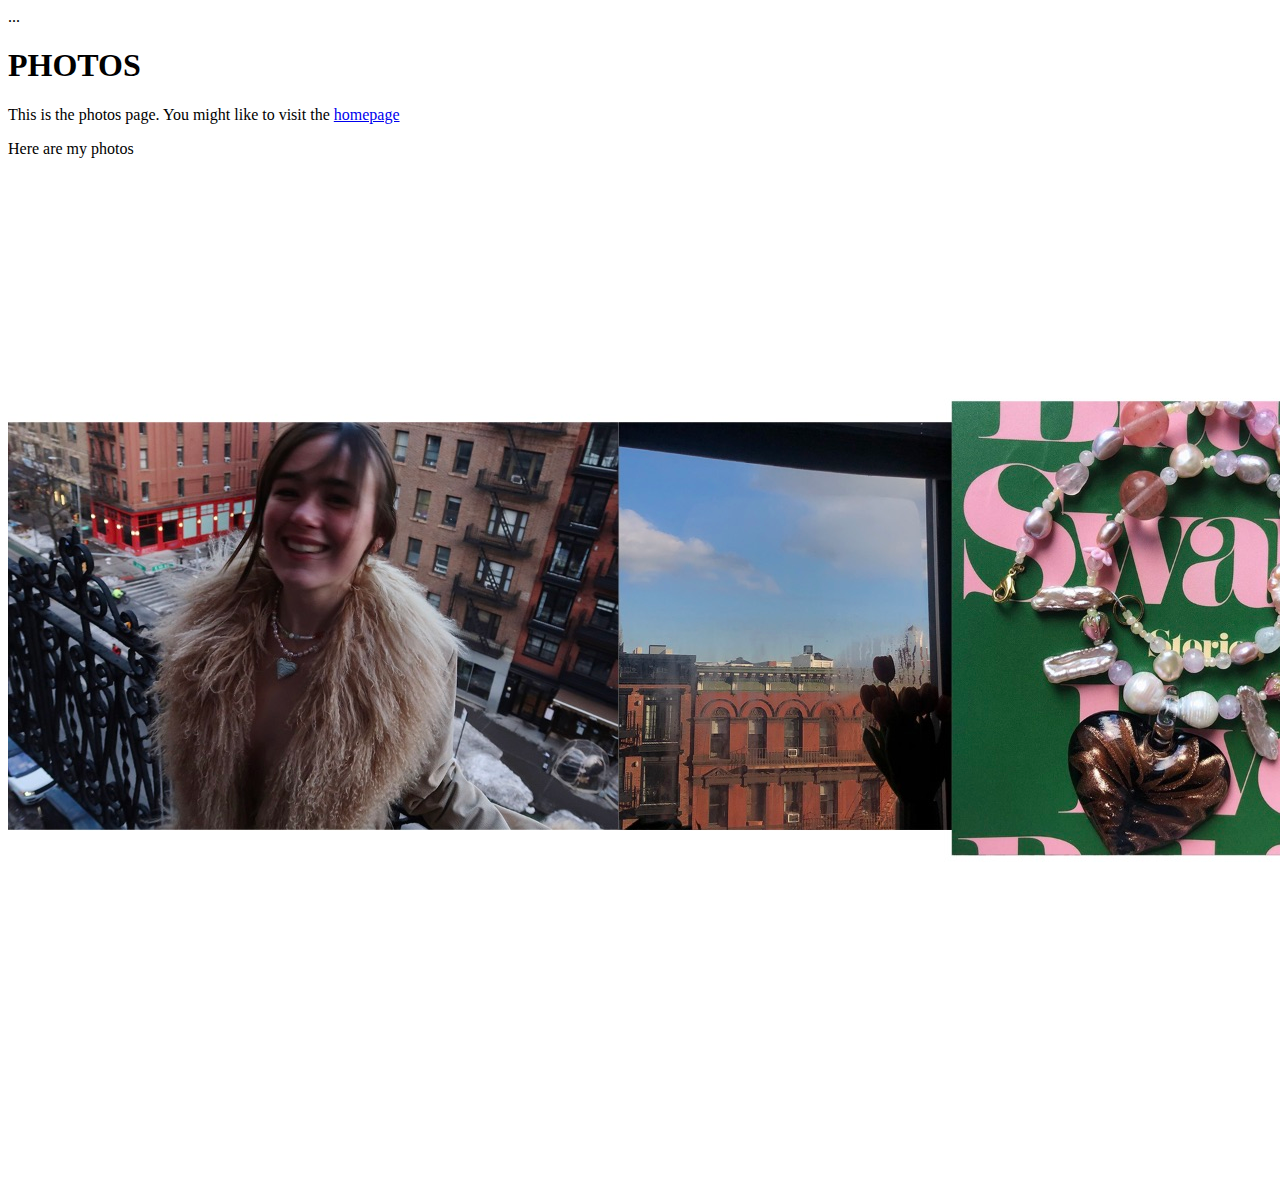
==== photos.html @ fd862559 "Add files via upload" ====
<html lang="en">
<head>...</head>
<body data-new-gr-c-s-check-loaded="14.997.0" data-gr-ext-installed>
<h1 class="main-hed">PHOTOS</h1>
<p>
This is the photos page. You might like to visit the <a href="index.html">homepage</a>

<p>
Here are my photos 
<p>
<img src="Braden Banner.jpg" width="1398" height="994">
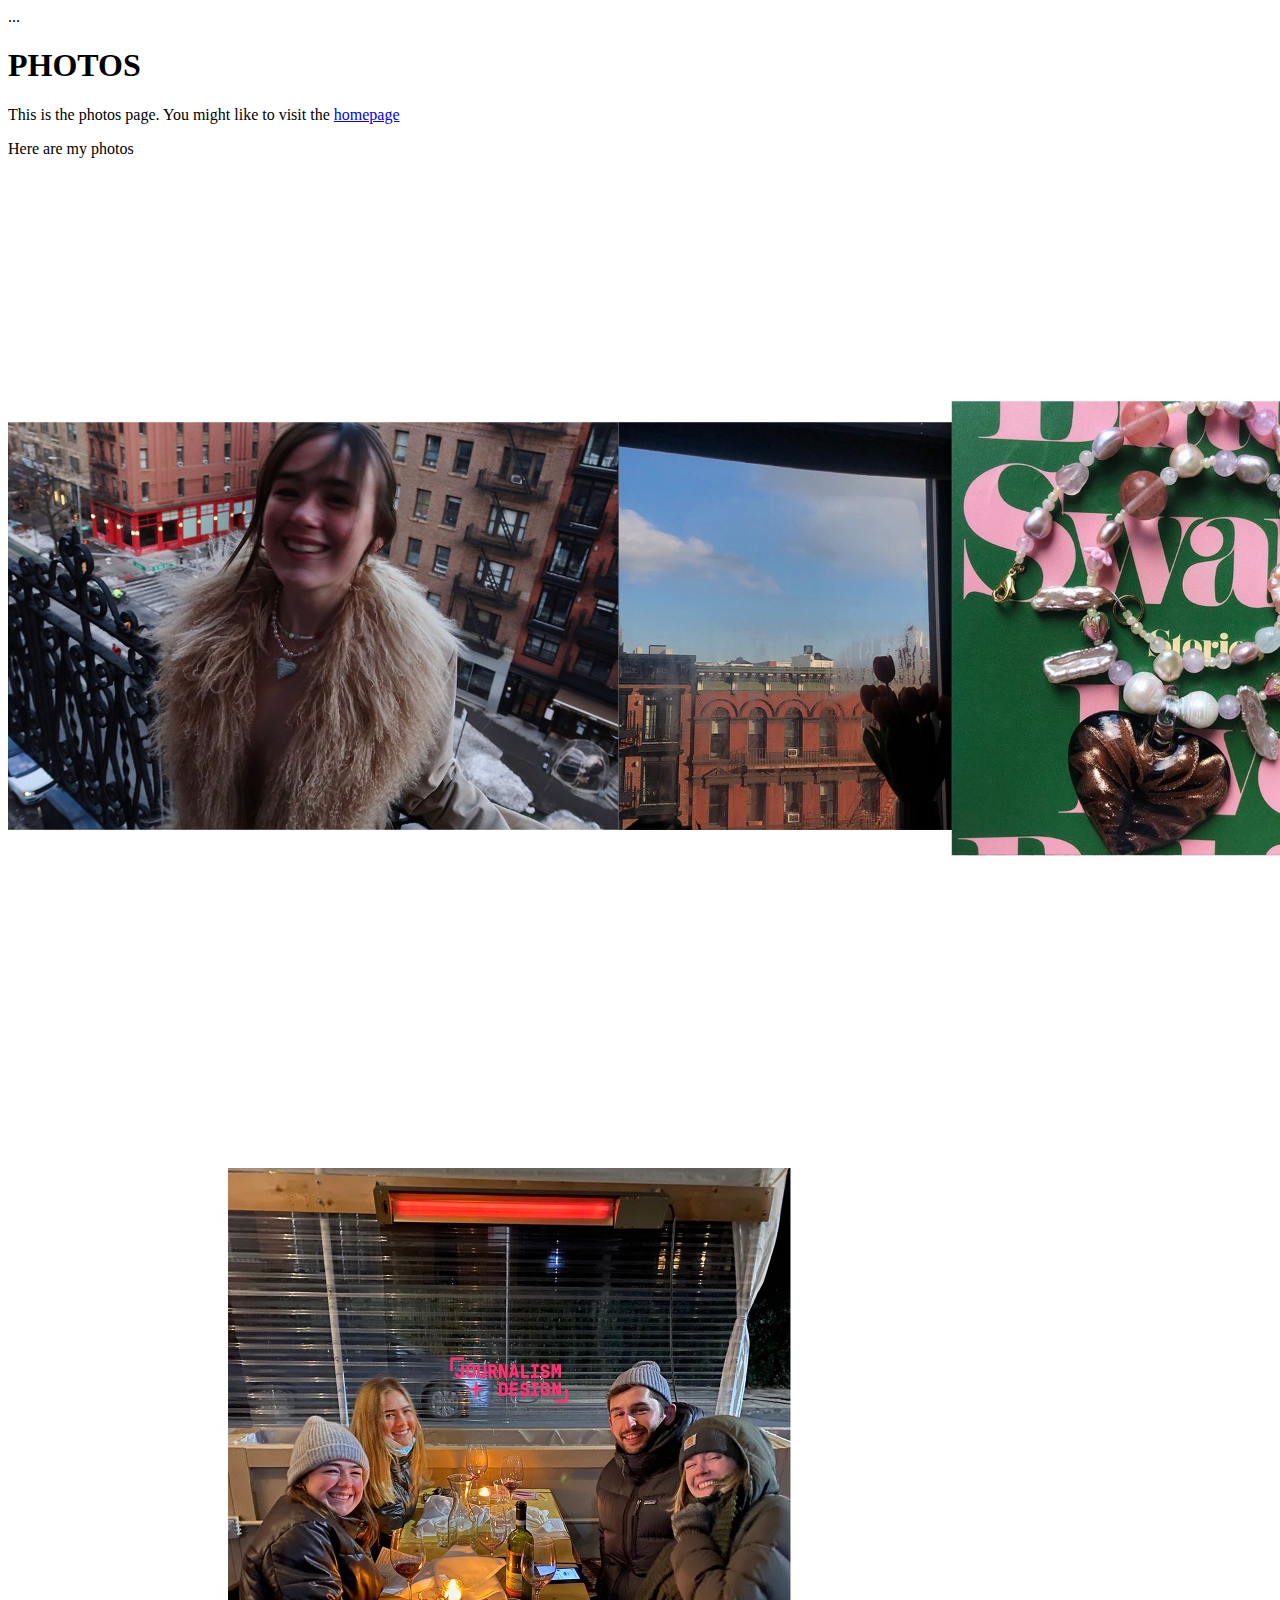
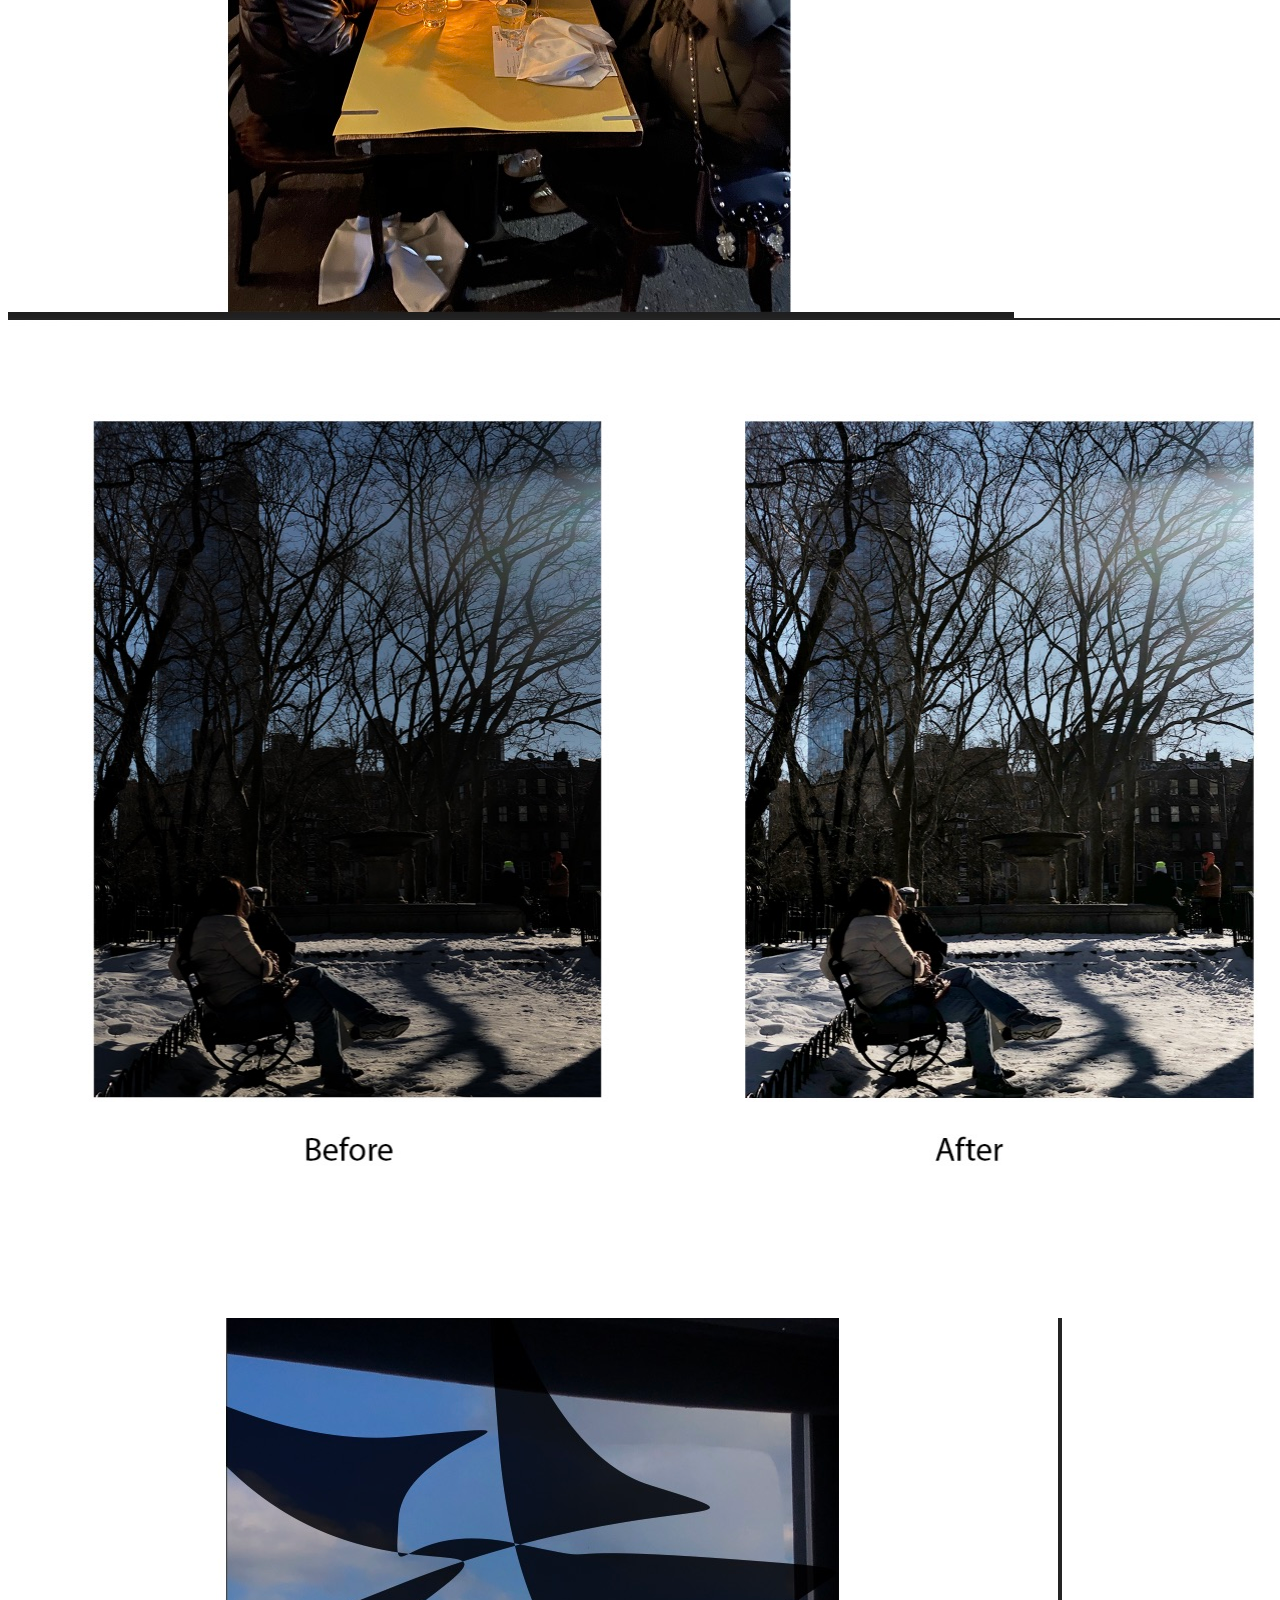
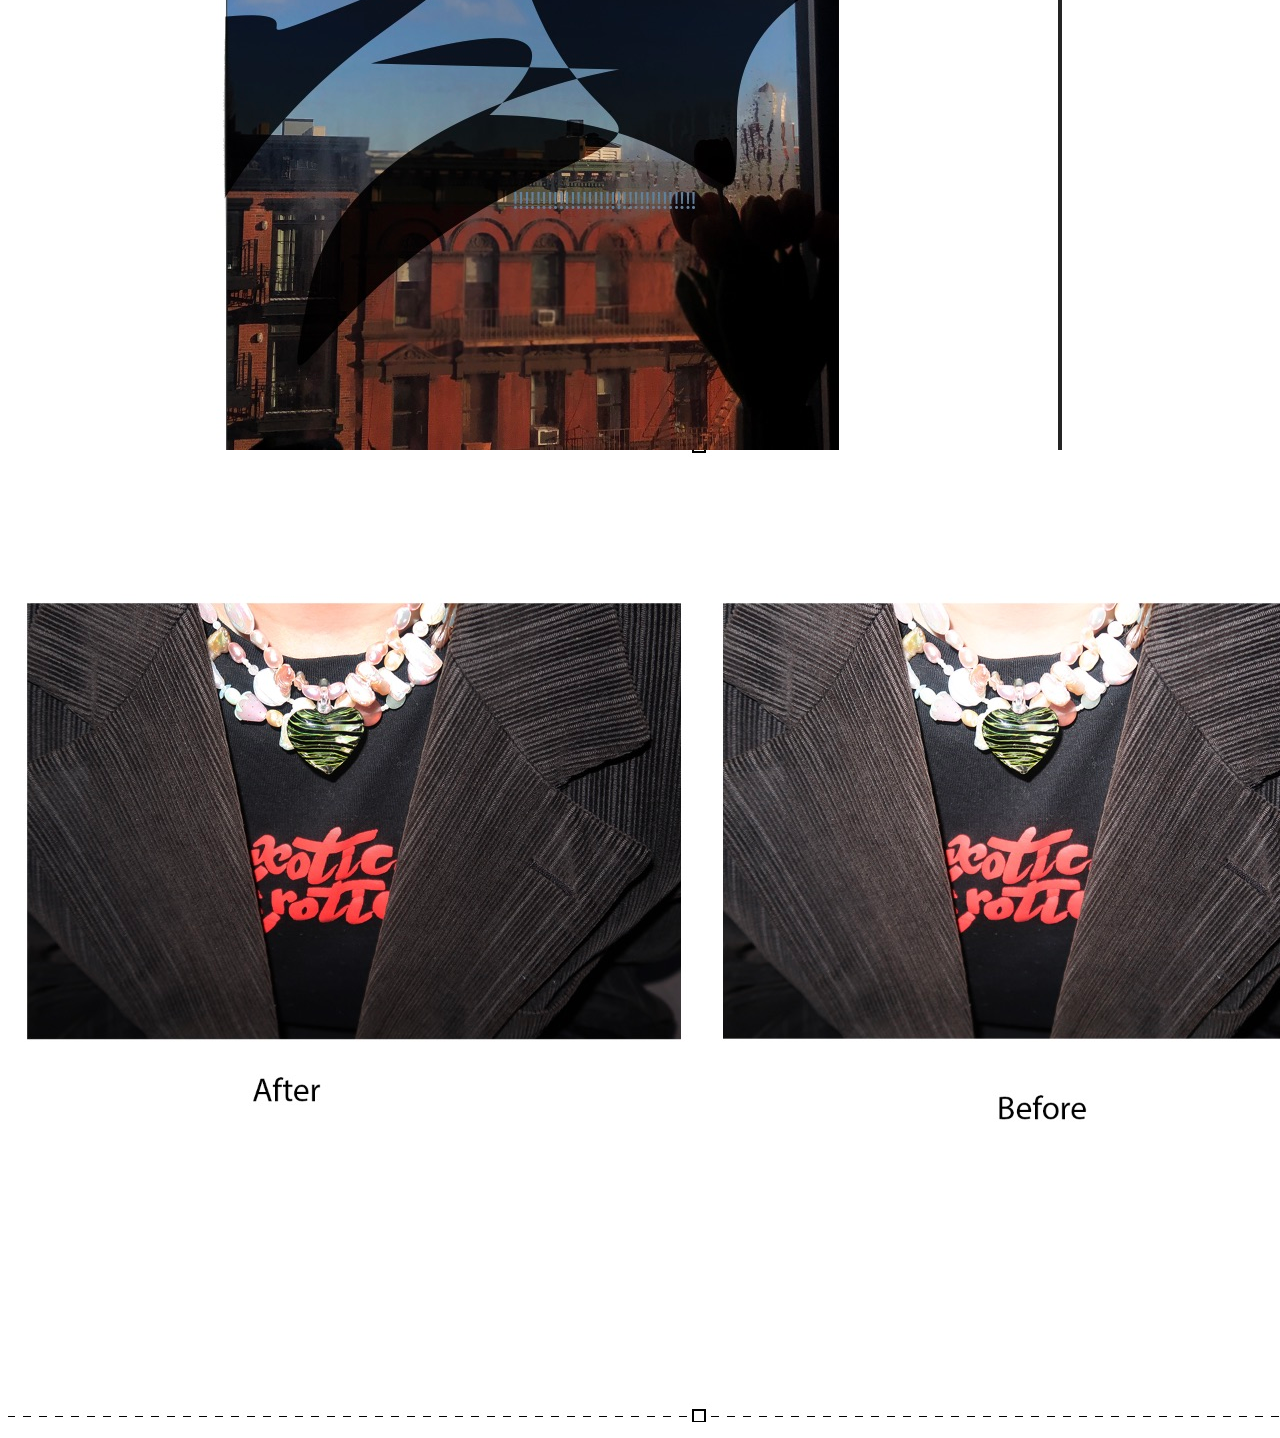
==== commit 0381bea5: "Add files via upload" ====
--- a/photos.html
+++ b/photos.html
@@ -8,4 +8,8 @@
 <p>
 Here are my photos 
 <p>
-<img src="Braden Banner.jpg" width="1398" height="994">+<img src="Braden Banner.jpg" width="1398" height="994">
+<img src="Braden Logo.jpg" width="1006" height="750">
+<img src="Braden Murky.jpg" width="1398" height="1000">
+<img src="Crazy.jpg" width="1054" height="732">
+<img src="Braden OverExposed.jpg" width="1386" height="972">